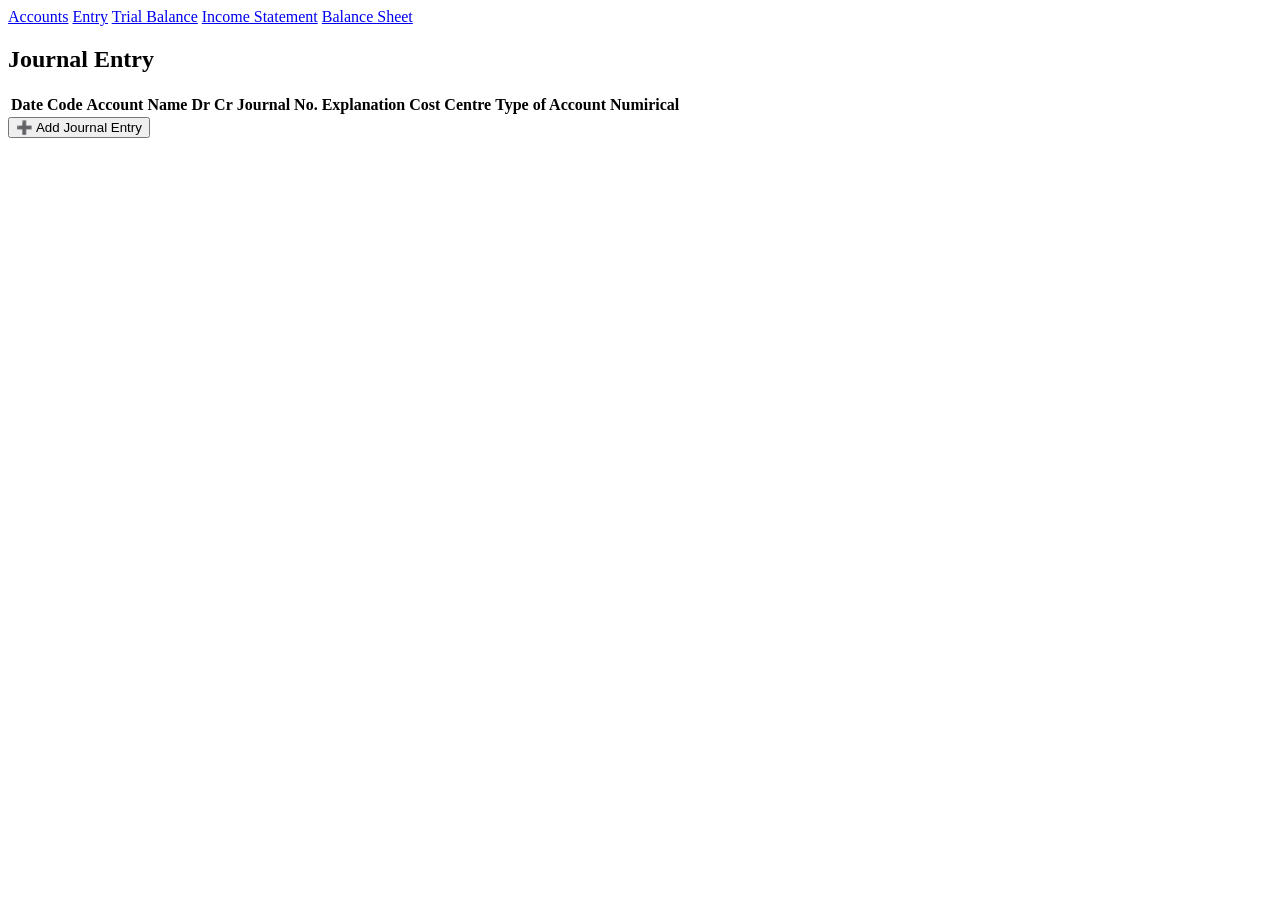
==== index.html @ cb2a4a4a "Add files via upload" ====
<!DOCTYPE html>
<html lang="en">
    <head>
        <meta charset="UTF-8">
        <meta name="viewport" content="width=device-width, initial-scale=1.0">
        <title>Accounting System-Entry</title>
        <link rel="stylesheet" href="css/entry.css">
    </head>
    <body>
        <nav class="nav-bar">
        <div class="nav">
            <a href="accounts.html">Accounts</a>
            <a href="index.html">Entry</a>
            <a href="Trial_Balance.html">Trial Balance</a>
            <a href="Income_Statement.html">Income Statement</a>
            <a href="Balance_Sheet.html">Balance Sheet</a>
            
        </div>
    </nav>
        
        <main>
            <h2>Journal Entry</h2>

            <table id="journalTable">
                <thead>
                    <tr>
                        <th>Date</th>
                        <th>Code</th>
                        <th>Account Name</th>
                        <th>Dr</th>
                        <th>Cr</th>
                        <th>Journal No.</th>
                        <th>Explanation</th>
                        <th>Cost Centre</th>
                        <th>Type of Account</th>
                        <th>Numirical</th>
                    </tr>
                </thead>

                <tbody id="tbody">
                    
                </tbody>
            </table>

            <button onclick="addEntry()">➕ Add Journal Entry</button>

        </main>


        <script src="js/main1.js"></script>
    </body>
</html>
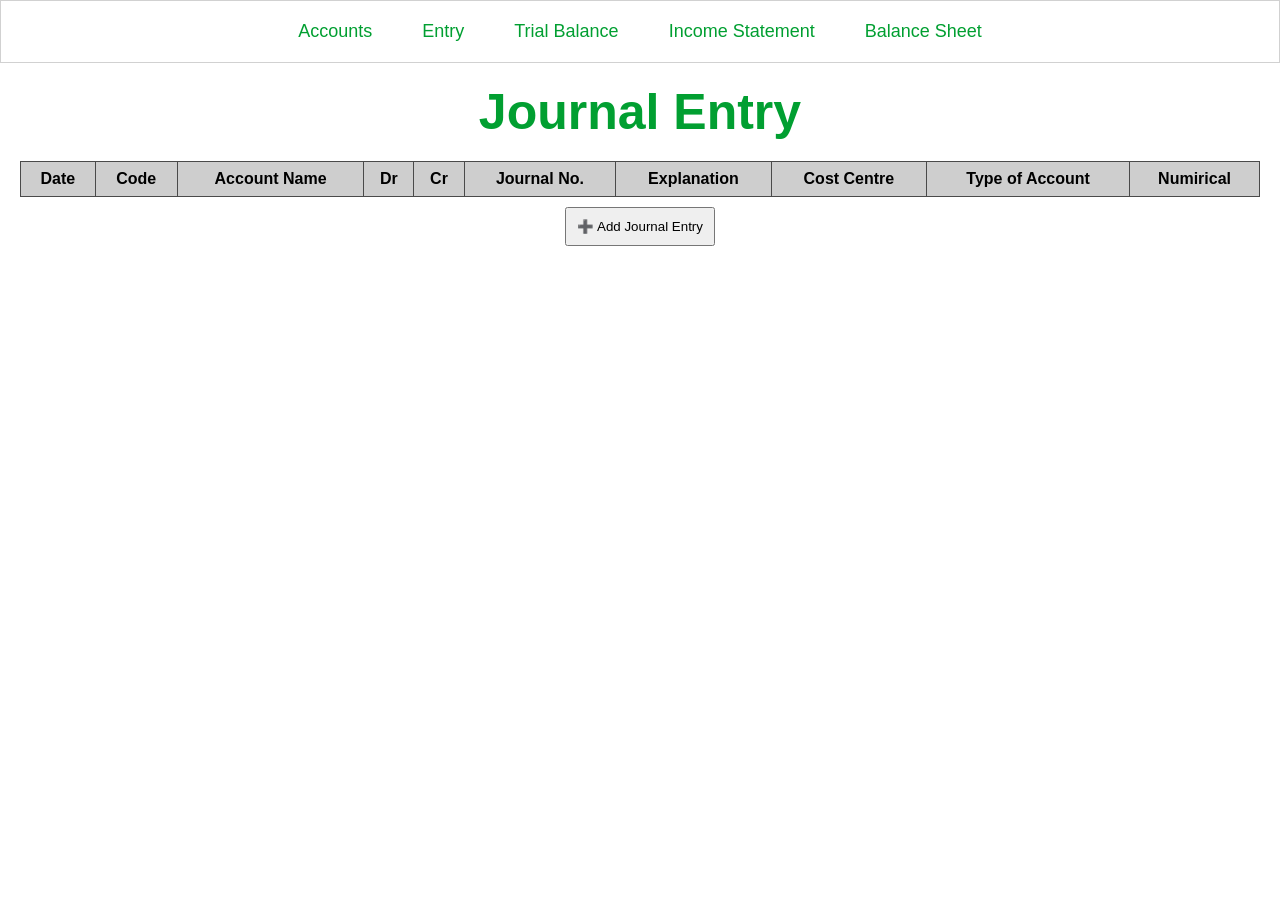
==== commit cdd88e15: "Fix HTML structure and update stylesheet path" ====
--- a/index.html
+++ b/index.html
@@ -4,7 +4,7 @@
         <meta charset="UTF-8">
         <meta name="viewport" content="width=device-width, initial-scale=1.0">
         <title>Accounting System-Entry</title>
-        <link rel="stylesheet" href="css/entry.css">
+        <link rel="stylesheet" href="entry.css">
     </head>
     <body>
         <nav class="nav-bar">
@@ -47,6 +47,6 @@
         </main>
 
 
-        <script src="js/main1.js"></script>
+        <script src="main1.js"></script>
     </body>
-</html>+</html>
--- a/entry.css
+++ b/entry.css
@@ -0,0 +1,91 @@
+*{
+    margin: 0;
+    padding: 0;
+    box-sizing: border-box;
+}
+body{
+    font-family: 'Lucida Sans', 'Lucida Sans Regular', 'Lucida Grande', 'Lucida Sans Unicode', Geneva, Verdana, sans-serif;
+    background-color: rgb(199, 199, 199)40a1b;
+    text-align: center;
+}
+a{
+    text-decoration: none;
+    color: rgb(1, 159, 49);
+}
+.nav-bar{
+    display: flex;
+    justify-content: center;
+    align-items: center;
+    padding: 20px 50px;
+    position: sticky;
+    border: 1px rgb(209, 209, 209) solid;
+}
+.nav{
+    display: flex;
+    justify-content: space-between;
+    align-items: center;
+    gap: 50px;
+}
+nav a {
+    font-size: 18px;
+    transition: 0.3s;
+}
+nav a:hover {
+    color: #11da0e;
+    transform: scale(1.1);
+    transition: 0.3s;
+}
+main{
+    margin: 20px;
+}
+h2{
+    padding-bottom: 20px;
+    color: rgb(1, 159, 49);
+    font-size: 50px;
+}
+table { 
+    border-collapse: collapse; 
+    width: 100%; 
+}
+th{
+    background-color: rgb(206, 206, 206);
+}
+td{
+    color: rgb(139, 138, 138);
+}
+th, td { 
+    border: 1px solid #4a4a4a;
+    padding: 8px; 
+    text-align: center; 
+}
+input { 
+    width: 100%; 
+    border: none; 
+    outline: none; 
+    text-align: center; 
+}
+.error { 
+    background-color: #ffcccc; 
+}
+.ok { 
+    background-color: #ccffcc; 
+}
+button { 
+    cursor: pointer;
+    margin-top: 10px; 
+    padding: 10px; 
+}
+button:hover{
+    background-color: #33ba33; 
+}
+#tbody tr {
+    background: white !important;
+}
+
+#tbody tr.ok {
+    background: #ccffcc !important;
+}
+
+#tbody tr.error {
+    background: #ffcccc !important;
+}
